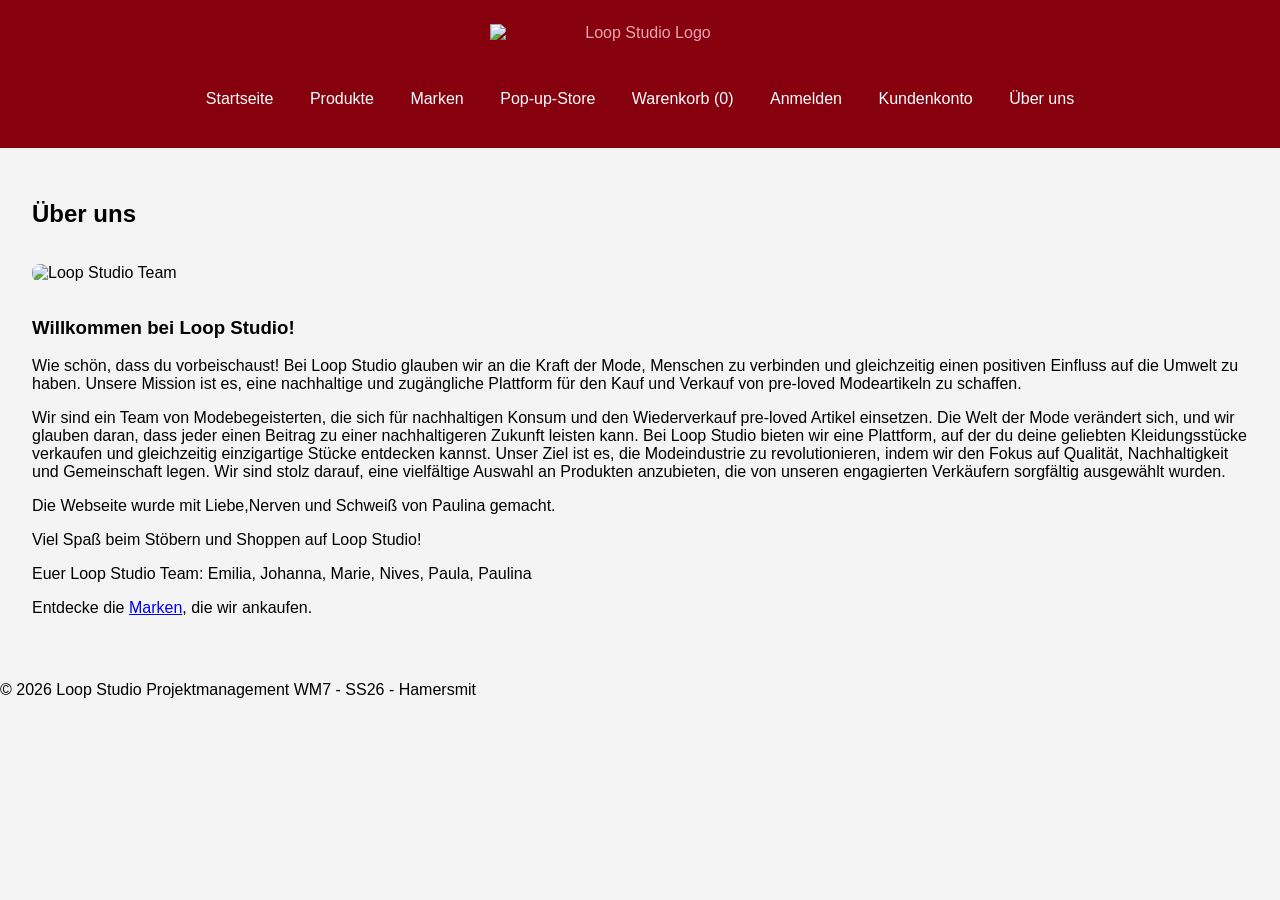
==== docs/pages/about.html @ 8cd7d422 "Initial commit / Demo update" ====
<!DOCTYPE html>
<html lang="de">
<head>
    <meta charset="UTF-8">
    <meta name="viewport" content="width=device-width, initial-scale=1.0">
    <title>Über uns - Loop Studio</title>
    <link rel="stylesheet" href="../css/styles.css">
</head>
<body>
    <header>
        <div id="logo-container">
            <img src="images/LOOP STUDIO - Logo.png" alt="Loop Studio Logo" id="logo">
        </div>
        <nav>
            <ul>
                <li><a href="../../index.html">Startseite</a></li>
                <li><a href="products.html">Produkte</a></li>
                <li><a href="brands.html">Marken</a></li>
                <li><a href="popup-store.html">Pop-up-Store</a></li>
                <li><a href="cart.html">Warenkorb (<span id="cart-count">0</span>)</a></li>
                <li><a href="login.html">Anmelden</a></li>
                <li><a href="account.html">Kundenkonto</a></li>
                <li><a href="about.html">Über uns</a></li>
            </ul>
        </nav>
    </header>
    <main>
        <h2>Über uns</h2>
        <img src="images/Download (4).jpg" alt="Loop Studio Team" class="about-image">
        <aside> 
            <h3>Willkommen bei Loop Studio!</h3>
            <p>Wie schön, dass du vorbeischaust! Bei Loop Studio glauben wir an die Kraft der Mode, Menschen zu verbinden und gleichzeitig einen positiven Einfluss auf die Umwelt zu haben. Unsere Mission ist es, eine nachhaltige und zugängliche Plattform für den Kauf und Verkauf von pre-loved Modeartikeln zu schaffen.</p>
         <p>Wir sind ein Team von Modebegeisterten, die sich für nachhaltigen Konsum und den Wiederverkauf pre-loved Artikel einsetzen.
            Die Welt der Mode verändert sich, und wir glauben daran, dass jeder einen Beitrag zu einer nachhaltigeren Zukunft leisten kann. Bei Loop Studio bieten wir eine Plattform, auf der du deine geliebten Kleidungsstücke verkaufen und gleichzeitig einzigartige Stücke entdecken kannst.
            Unser Ziel ist es, die Modeindustrie zu revolutionieren, indem wir den Fokus auf Qualität, Nachhaltigkeit und Gemeinschaft legen. Wir sind stolz darauf, eine vielfältige Auswahl an Produkten anzubieten, die von unseren engagierten Verkäufern sorgfältig ausgewählt wurden.</p>
        <p> Die Webseite wurde mit Liebe,Nerven und Schweiß von Paulina gemacht.</p>

        <p> Viel Spaß beim Stöbern und Shoppen auf Loop Studio! </p>
            Euer Loop Studio Team: Emilia, Johanna, Marie, Nives, Paula, Paulina 
        </p>
        <p>Entdecke die <a href="brands.html">Marken</a>, die wir ankaufen.</p>
    </aside>
        </p>
    </main>
    <footer>
        <p>&copy; 2026 Loop Studio
            Projektmanagement WM7 - SS26 - Hamersmit
        </p>
    </footer>
    <script src="../js/script.js"></script>
</body>
</html>
---- docs/css/styles.css ----
body {
    font-family: Arial, sans-serif;
    margin: 0;
    padding: 0;
    background-color: #f4f4f4;
}

header {
    background-color: #86000e;
    color: #eba2b1;
    padding: 1.5rem 1rem;
    text-align: center;
    display: flex;
    flex-direction: column;
    align-items: center;
    gap: 1rem;
}

#logo-container {
    margin-bottom: 1rem;
}

#logo {
    width: 300px;
    height: auto;
    object-fit: contain;
    display: block;
}

.logo-text {
    display: block;
    font-size: 1.8rem;
    font-weight: bold;
    letter-spacing: 2px;
    color: #fff;
    text-decoration: none;
    transition: opacity 0.3s;
}

.logo-text:hover {
    opacity: 0.8;
}

.accordion-btn {
    background: #e5aab2;
    color: #86000e;
    border: 1px solid #d48795;
    padding: 0.5rem 1rem;
    border-radius: 6px;
    margin: 0.5rem 0;
    cursor: pointer;
}

.hidden {
    display: none;
}


nav ul {
    list-style: none;
    padding: 0;
}

nav ul li {
    display: inline;
    margin: 0 1rem;
}

nav a {
    color: white;
    text-decoration: none;
}

main {
    padding: 2rem;
}

#hero {
    text-align: center;
    margin-bottom: 2rem;
}

.product-grid {
    display: flex;
    flex-wrap: wrap;
    gap: 1rem;
    justify-content: center;
}

.categories, .filters {
    display: flex;
    gap: 0.5rem;
    flex-wrap: wrap;
    justify-content: center;
    margin-bottom: 1rem;
}

.category-btn, .filter-select {
    padding: 0.5rem 0.75rem;
    border-radius: 6px;
    border: 1px solid #ddd;
    background: #fff;
    color: #333;
    cursor: pointer;
}

.category-btn.active {
    background: #86000e;
    color: #f4f4f4;
    border-color: #86000e;
}

.product {
    background: white;
    padding: 1rem;
    border: 1px solid #ddd;
    text-align: center;
    width: 250px;
}

.product-description {
    font-style: italic;
    color: #666;
    margin: 0.5rem 0;
    font-size: 0.9rem;
    line-height: 1.4;
}

.product img {
    width: 200px;
    height: 200px;
    object-fit: cover;
    border-radius: 8px;
}

.image-gallery {
    position: relative;
    display: inline-block;
}

.product-img {
    width: 200px;
    height: 200px;
    object-fit: cover;
    border-radius: 8px;
}

.prev, .next {
    position: absolute;
    top: 50%;
    transform: translateY(-50%);
    background: rgba(0,0,0,0.5);
    color: white;
    border: none;
    padding: 5px;
    cursor: pointer;
    border-radius: 50%;
}

.prev {
    left: 5px;
}

.next {
    right: 5px;
}

.about-image {
    width: 50%;
    height: auto;
    border-radius: 8px;
    margin: 1rem 0;
}

.cart-items {
    display: flex;
    flex-direction: column;
    gap: 1rem;
}

.cart-item {
    display: flex;
    align-items: center;
    gap: 1rem;
    background: white;
    padding: 1rem;
    border: 1px solid #ddd;
    border-radius: 8px;
}

.cart-summary {
    margin-top: 2rem;
    padding: 1rem;
    background: #f9f9f9;
    border-radius: 8px;
}

.checkout-btn, #order-btn {
    background: #86000e;
    color: #eba2b1;
    padding: 0.75rem 1.5rem;
    border: none;
    border-radius: 6px;
    cursor: pointer;
    font-size: 1rem;
    font-weight: bold;
    margin-top: 1rem;
}

.checkout-btn:hover, #order-btn:hover {
    background: #650008;
    transition: background 0.3s;
}

.coupon-row {
    display: flex;
    gap: 0.5rem;
    flex-wrap: wrap;
    margin: 1rem 0 0.5rem;
}

.coupon-row input {
    flex: 1;
    min-width: 180px;
    padding: 0.75rem 1rem;
    border: 1px solid #ddd;
    border-radius: 6px;
    font-size: 1rem;
}

.apply-coupon-btn {
    background: #333;
    color: white;
    padding: 0.75rem 1.25rem;
    border: none;
    border-radius: 6px;
    cursor: pointer;
    font-weight: bold;
}

.apply-coupon-btn:hover {
    background: #222;
}

.coupon-message {
    font-size: 0.95rem;
    margin-top: 0.5rem;
}

.coupon-message.success {
    color: #2c7a2c;
}

.coupon-message.error {
    color: #d9534f;
}

/* Survey Modal Styles */
.survey-modal {
    max-width: 500px;
}

.survey-options {
    display: flex;
    flex-direction: column;
    gap: 1rem;
    margin: 1.5rem 0;
}

.survey-options label {
    display: flex;
    align-items: center;
    gap: 0.5rem;
    cursor: pointer;
    font-size: 1rem;
}

.survey-options input[type="radio"] {
    cursor: pointer;
    width: 18px;
    height: 18px;
}

.survey-other {
    margin: 1.5rem 0;
    padding: 1rem;
    background: #f9f9f9;
    border-radius: 6px;
}

.survey-other label {
    display: flex;
    align-items: center;
    gap: 0.5rem;
    cursor: pointer;
    font-size: 1rem;
}

.survey-other input[type="text"] {
    padding: 0.5rem;
    border: 1px solid #ddd;
    border-radius: 4px;
    flex: 1;
    margin-left: 0.5rem;
}

#survey-form {
    display: flex;
    flex-direction: column;
}

.submit-btn {
    background: #86000e;
    color: white;
    padding: 0.75rem 1.5rem;
    border: none;
    border-radius: 6px;
    cursor: pointer;
    font-size: 1rem;
    font-weight: bold;
    margin-top: 1rem;
}

.submit-btn:hover {
    background: #650008;
    transition: background 0.3s;
}

/* Voucher Modal Styles */
.voucher-modal {
    max-width: 450px;
    text-align: center;
}

.voucher-code {
    background: #86000e;
    color: #eba2b1;
    padding: 1.5rem;
    border-radius: 8px;
    margin: 1.5rem 0;
    display: flex;
    align-items: center;
    justify-content: center;
    gap: 1rem;
    font-size: 1.5rem;
    font-weight: bold;
    letter-spacing: 1px;
}

.copy-btn {
    background: #eba2b1;
    color: #86000e;
    padding: 0.5rem 1rem;
    border: none;
    border-radius: 4px;
    cursor: pointer;
    font-weight: bold;
    transition: background 0.3s;
}

.copy-btn:hover {
    background: #fff;
}

.close-voucher-btn {
    background: #86000e;
    color: white;
    padding: 0.75rem 1.5rem;
    border: none;
    border-radius: 6px;
    cursor: pointer;
    font-size: 1rem;
    font-weight: bold;
    margin-top: 1rem;
}

.close-voucher-btn:hover {
    background: #650008;
}

/* Modal Base Styles */
.modal {
    display: none;
    position: fixed;
    z-index: 1000;
    left: 0;
    top: 0;
    width: 100%;
    height: 100%;
    background-color: rgba(0, 0, 0, 0.4);
}

.modal-content {
    background-color: #f4f4f4;
    margin: 5% auto;
    padding: 2rem;
    border: 1px solid #888;
    border-radius: 8px;
    width: 90%;
    max-width: 600px;
}

.close, #close-survey, #close-voucher {
    color: #aaa;
    float: right;
    font-size: 28px;
    font-weight: bold;
    cursor: pointer;
}

.close:hover, #close-survey:hover, #close-voucher:hover {
    color: #86000e;
    border: none;
    padding: 0.5rem 1rem;
    cursor: pointer;
    border-radius: 4px;
}

.modal {
    display: none;
    position: fixed;
    z-index: 1;
    left: 0;
    top: 0;
    width: 100%;
    height: 100%;
    overflow: auto;
    background-color: rgba(0,0,0,0.4);
}

.modal-content {
    background-color: #fefefe;
    margin: 15% auto;
    padding: 20px;
    border: 1px solid #888;
    width: 80%;
    max-width: 500px;
    border-radius: 8px;
}

.close {
    color: #aaa;
    float: right;
    font-size: 28px;
    font-weight: bold;
    cursor: pointer;
}

.close:hover {
    color: black;
}

.popup-images {
    display: flex;
    gap: 1rem;
    justify-content: center;
    margin: 1rem 0;
}

.popup-images img {
    width: 150px;
    height: auto;
    border-radius: 8px;
}
    background-color: #333;
    color: white;
    text-align: center;
    padding: 1rem;
}
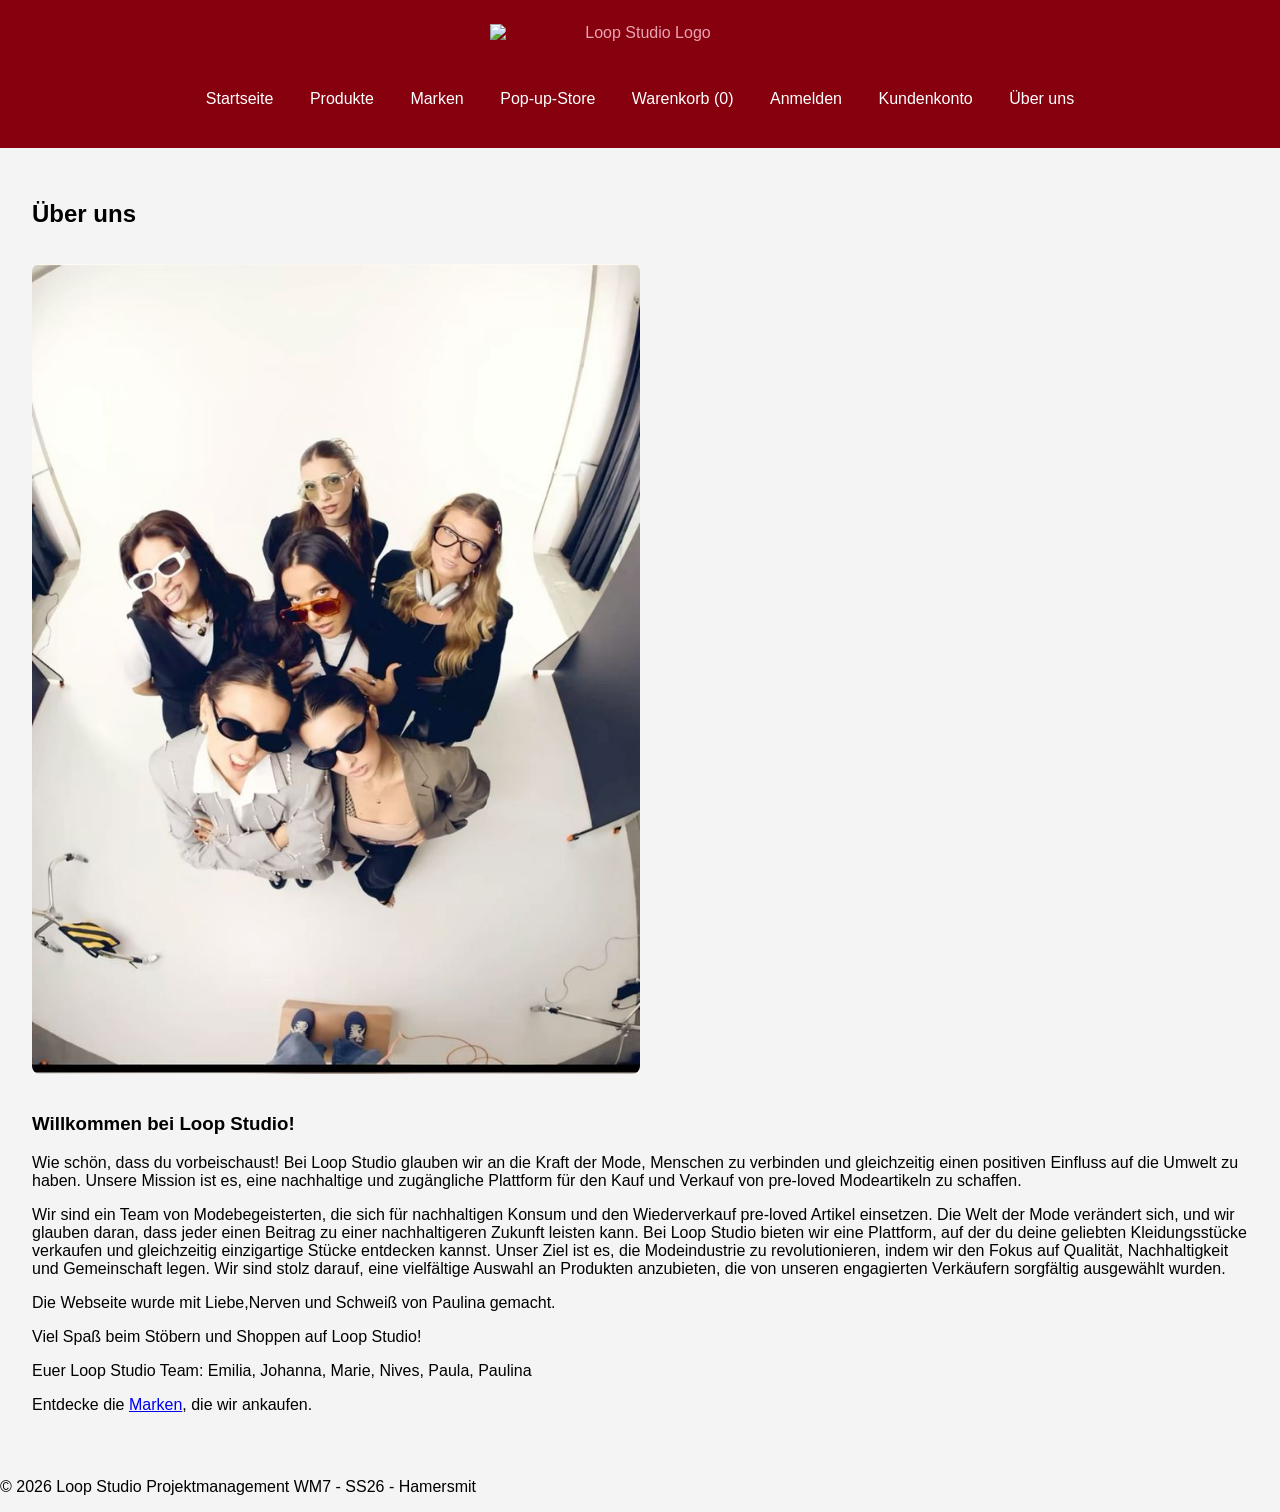
==== commit 0e278597: "Fix page links and popup store content" ====
--- a/docs/pages/about.html
+++ b/docs/pages/about.html
@@ -9,24 +9,24 @@
 <body>
     <header>
         <div id="logo-container">
-            <img src="images/LOOP STUDIO - Logo.png" alt="Loop Studio Logo" id="logo">
+            <img src="/projektmanagement-webseite/images/LOOP%20STUDIO%20-%20Logo.png" alt="Loop Studio Logo" id="logo">
         </div>
         <nav>
             <ul>
-                <li><a href="../../index.html">Startseite</a></li>
-                <li><a href="products.html">Produkte</a></li>
-                <li><a href="brands.html">Marken</a></li>
-                <li><a href="popup-store.html">Pop-up-Store</a></li>
-                <li><a href="cart.html">Warenkorb (<span id="cart-count">0</span>)</a></li>
-                <li><a href="login.html">Anmelden</a></li>
-                <li><a href="account.html">Kundenkonto</a></li>
-                <li><a href="about.html">Über uns</a></li>
+                <li><a href="/projektmanagement-webseite/">Startseite</a></li>
+                <li><a href="/projektmanagement-webseite/pages/products.html">Produkte</a></li>
+                <li><a href="/projektmanagement-webseite/pages/brands.html">Marken</a></li>
+                <li><a href="/projektmanagement-webseite/pages/popup-store.html">Pop-up-Store</a></li>
+                <li><a href="/projektmanagement-webseite/pages/cart.html">Warenkorb (<span id="cart-count">0</span>)</a></li>
+                <li><a href="/projektmanagement-webseite/pages/login.html">Anmelden</a></li>
+                <li><a href="/projektmanagement-webseite/pages/account.html">Kundenkonto</a></li>
+                <li><a href="/projektmanagement-webseite/pages/about.html">Über uns</a></li>
             </ul>
         </nav>
     </header>
     <main>
         <h2>Über uns</h2>
-        <img src="images/Download (4).jpg" alt="Loop Studio Team" class="about-image">
+        <img src="../images/Download (4).jpg" alt="Loop Studio Team" class="about-image">
         <aside> 
             <h3>Willkommen bei Loop Studio!</h3>
             <p>Wie schön, dass du vorbeischaust! Bei Loop Studio glauben wir an die Kraft der Mode, Menschen zu verbinden und gleichzeitig einen positiven Einfluss auf die Umwelt zu haben. Unsere Mission ist es, eine nachhaltige und zugängliche Plattform für den Kauf und Verkauf von pre-loved Modeartikeln zu schaffen.</p>
